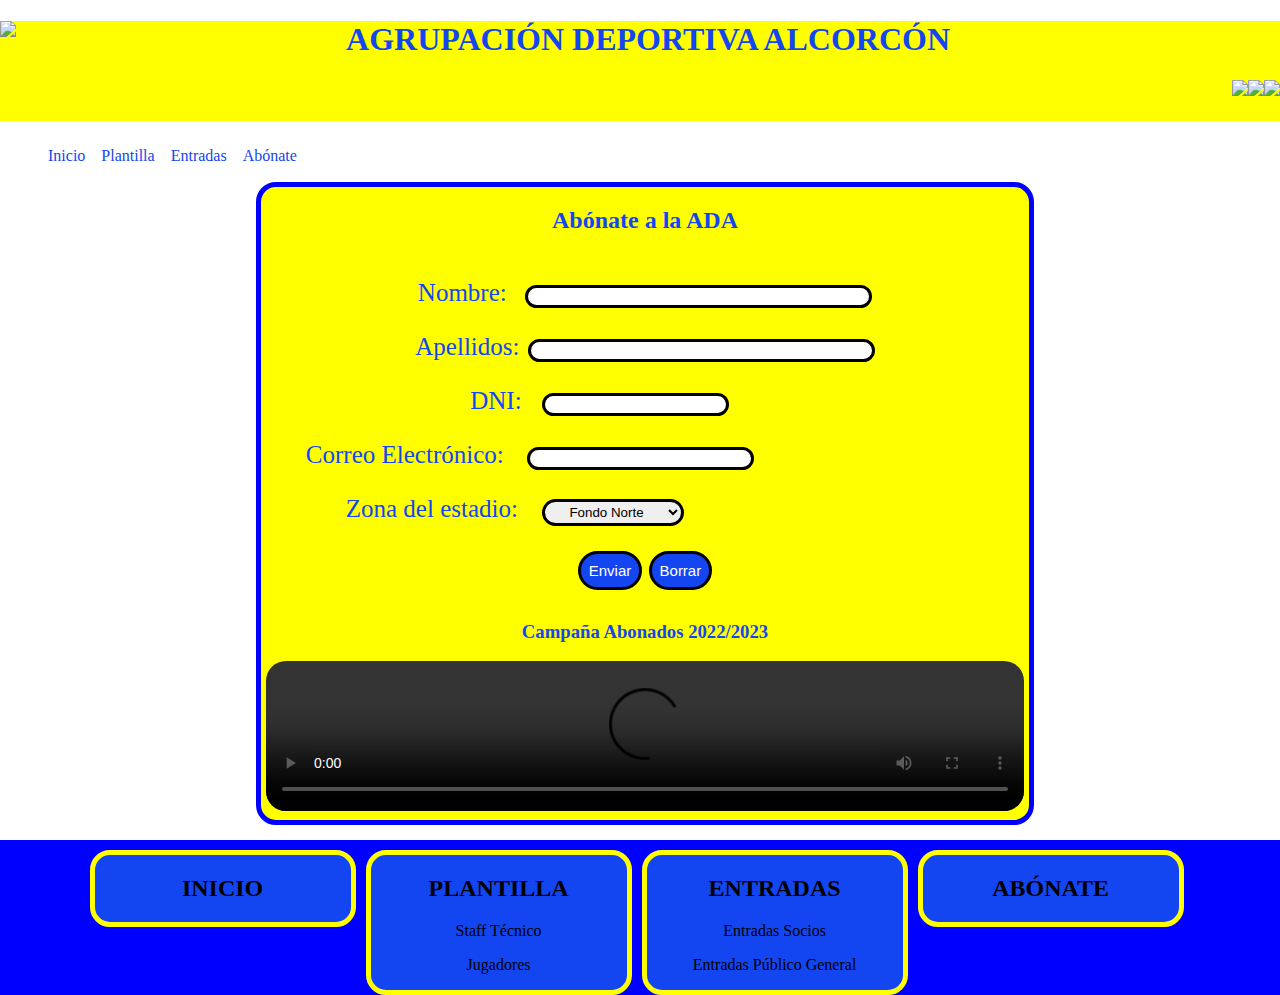
==== abono.html @ a07687a5 "Add files via upload" ====
<!DOCTYPE html>
<html lang="en">
<head>
    <meta charset="UTF-8">
    <meta http-equiv="X-UA-Compatible" content="IE=edge">
    <meta name="viewport" content="width=device-width, initial-scale=1.0">
    <title>ADA</title>
    <link rel="stylesheet" href="estilos.css">
    <link rel="icon" href="img/escudo.jpg">
</head>
<body>

    <header>
        <a href="index.html">
        <img src="img/escudo.jpg" id="escudo">
        </a>
        <h1 id="inicio">AGRUPACIÓN DEPORTIVA ALCORCÓN</h1>
        <a href="https://www.facebook.com/AgrupacionDeportivaAlcorcon/">
        <img src="img/face.jpg" class="face">
        </a>
        <a href="https://twitter.com/AD_Alcorcon">
        <img src="img/twitter.jpg" class="twitter">
        </a>
        <a href="https://www.instagram.com/adalcorconsad/">
        <img src="img/insta.jpg" class="insta">
        </a>
    </header>

    <nav>
        <ul>
            <li><a href="index.html">Inicio</a></li>
            <li class="Plantilla">
                <a href="plantilla.html" class="subplan">Plantilla</a>
                <div class="submenu">
                  <a href="staff.html">Staff Técnico</a>
                  <a href="jugadores.html">Jugadores</a>
                </div>
              </li>

              <li class="Plantilla">
                <a href="entradas.html" class="subplan">Entradas</a>
                <div class="submenu">
                  <a href="entradas_socio.html">Entradas Socios</a>
                  <a href="entradas_general.html">Entradas Público General</a>
                </div>
              </li>
            <li><a href="abono.html">Abónate</a></li>
        </ul>
        </nav>
    
        <main class="staff">
            <div>           
            <figure class="staff2">    
                <h2>Abónate a la ADA</h2>
                <form method="get" class="form_abono">
                <p>Nombre: <input type="text" name="nombre" size="40" class="form_abono2"></p>
                <p>Apellidos: <input type="text" name="apellidos" size="40" class="form_abono3"></p>
                <p class="dni">DNI: <input type="text" name="apellidos" size="20" class="form_abono4"></p>
                <p class="correo">Correo Electrónico: <input type="email" name="apellidos" size="25" class="form_abono4"></p>
                <p class="zona">Zona del estadio: 
                    <select name="menu" class="form_abono5">
                    <div class="form_abono6">
                    <option>Fondo Norte</option>
                    <option>Fondo Sur</option>
                    <option>Tribuna</option>
                    <option>Grada Lateral Baja</option>
                    <option>Grada Lateral Alta</option>
                    </div>
                  </select></p>
                  <input type="submit" value="Enviar" class="enviar">
                  <input type="reset" value="Borrar" class="borrar">
                </form>       
                <h3>Campaña Abonados 2022/2023</h3>
                <video src="video/ssstwitter.com_1680174789172.mp4" class="video_abono" controls></video>   
            </figure>
            </div>

        </main>

        <div class="clear"></div>

    <footer class="final">

        <div>

        <section class="final3">

            <article class="final4">
                <a href="index.html" class="enlace_final">
                    <h2>INICIO</h2>
                </a>
            </article>

            <article class="final5">
                <a href="plantilla.html" class="enlace_final">
                    <h2>PLANTILLA</h2>
                    <a href="staff.html" class="enlace_final">
                        <p>Staff Técnico</p>
                        </a>
                        <a href="jugadores.html" class="enlace_final">
                        <p>Jugadores</p>
                        </a>
                </a>
            </article>

            <article class="final6">
                <a href="entradas.html" class="enlace_final">
                    <h2>ENTRADAS</h2>
                    <a href="entradas_socio.html" class="enlace_final">
                    <p>Entradas Socios</p>
                    </a>
                    <a href="entradas_general.html" class="enlace_final">
                    <p>Entradas Público General</p>
                    </a>
                </a>
            </article>

            <article class="final7">
                <a href="abono.html" class="enlace_final">
                    <h2>ABÓNATE</h2>
                </a>
            </article>


        </section>         

        </div>
        
    </footer>





</body>
</html>
---- estilos.css ----
@font-face {
    font-family: 'filosofo';
    src: url(fuentes/Philosopher-Bold.ttf);
}
body{
    background-image: url(img/escudo3.jpg);
    background-attachment: fixed;
    background-repeat: no-repeat;
    background-size: cover;
    margin: 0;
    padding: 0;
    font-family: filosofo;
}
#escudo{
    height: 70px;
    float: left;  
    
}
#inicio{
    text-align: center;
    color: rgb(19, 70, 240);
    
}
header{
    background-color: yellow;
    height: 100px;
}
.insta{
    height: 40px;
    float: right;
}

.twitter{
    height: 45px;
    float: right;
}

.face{
    height: 45px;
    float: right;
}

nav{
    background-color: white;
    height: 40px;
}

ul{
    list-style: none;

}

li{
    display: inline;
    float: left;
}

a{
    text-decoration: none;
    color: rgb(19, 70, 240);

}

li a{

    padding: 8px;
    display: block;
    margin-top: 2px;

}

a:hover{

    background-color: rgb(19, 70, 240);
    color: white;    
    
}

.submenu{
    display: none;
    position: absolute;
    background-color: white;
    min-width: 100px;
    box-shadow: 0px 8px 16px 0px rgba(0,0,0,0.2);
    z-index: 1;
  }

.submenu a {
    color: rgb(19, 70, 240);
    padding: 12px 16px;
    text-decoration: none;
    display: block;
    text-align: left;
  }

.submenu a:hover {
    background-color: rgb(19, 70, 240);
    color: white;
    
}
.Plantilla:hover .submenu {
    display: block;
    
  }

main{
    margin-top: 5px;
    width: 30%;
    float: left;
    background-color: yellow;
}
.noticias{

    text-align: center;
    color:rgb(19, 70, 240);
}
.partido{

    float: left;
    width: 100%;
    height: 100%;
}

.partido_texto:hover{

    color: black;
    float: center;
    background-color: rgb(19, 70, 240);
    text-align: center;
    padding: 5px;
    margin-bottom: 5px;
    transition: 2s;
}
figure{
    margin: 5px;
}
.historia_texto:hover{

    background-color: white;
    color: rgb(19, 70, 240);
       
}
.escudo_texto:hover{

    background-color: white;
    color: rgb(19, 70, 240);
       
}
section{

    width: 68%;
    float: right    ;
    background-color: yellow;
    margin-top: 5px;
    text-align: center;
}
.hhistoria{

    color: rgb(19, 70, 240);
}
.historia2{

    color: black;
    text-align: left;
    padding-left: 10px;
    
}
.historiafoto1{

    float: left;
    width: 80%;
    height: 80%;
    border-top-right-radius: 20px;
    border-top-left-radius: 20px;

}
.historia_texto{

    padding: 5px;
    margin-bottom: 5px;
    float: left;
    background-color: rgb(19, 70, 240);
    width: 79%;
    text-align: center;
    border-bottom-left-radius: 20px;
    border-bottom-right-radius: 20px;
}
.historia3{
    text-align: left;
    padding-left: 10px;
    float: left;

}
.historiafoto2{

    float: left;
    width: 80%;
    height: 80%;
    border-top-right-radius: 20px;
    border-top-left-radius: 20px;

}
.escudo_antiguo{
    margin-top: 5px;
    margin-bottom: 5px;
    float: left;
    width: 48%;
    margin-left: 2px;
    
}
.escudofoto1{

    width: 50%;
    height: 50%;
    
}
.escudo_texto{

    background-color: rgb(19, 70, 240);
    border-bottom-right-radius: 20px;
    border-bottom-left-radius: 20px;
}
.escudo_actual{
    margin-top: 5px;
    float: right;
    width: 48%;
    margin-right: 2px;
    
}
.escudofoto2{
    width: 48.5%;
    height: 50%;
}
.clear{

    clear: both;
}
footer{

    margin-top: 10px;
   
}
.final3{

    width: 100%;
    background-color: blue;

}
.final4{

    margin-left: 5%;
    margin-top: 10px;
    width: 20%;
    float: left;
    background-color:rgb(19, 70, 240);
    border: 5px solid yellow;
    border-radius: 20px;
    margin-left: 7%;

}
.final4 .enlace_final{

    color: black;
}
.final5{

    margin-top: 10px;
    width: 20%;
    float: left;
    background-color:rgb(19, 70, 240);
    border: 5px solid yellow;
    border-radius: 20px;
    margin-left: 10px;
    margin-right: 10px;

}
.final5 .enlace_final{

    color: black;
}
.final6{
   
    margin-top: 10px;
    width: 20%;
    float: left;
    background-color:rgb(19, 70, 240);
    border: 5px solid yellow;
    border-radius: 20px;
}
.final6 .enlace_final{

    color: black;
}
.final7{
   
    margin-top: 10px;
    width: 20%;
    float: left;
    background-color:rgb(19, 70, 240);
    border: 5px solid yellow;
    border-radius: 20px;
    margin-left: 10px;   

}
.final7 .enlace_final{

    color: black;
}
.container{
    position: relative;
    width: 100%;
    margin-bottom: 5px;
} 
.image{
   
    width: 95%;
    height: 100%;
    margin-left: 2.5%;
    
  }
  
  .overlay {
    position: absolute;
    top: 80%;
    bottom: 0;
    left: 0;
    right: 0;
    width: 95%;
    opacity: 0;
    transition: .5s ease;
    background-color:rgb(19, 70, 240);
    margin-left: 2.5%;
  }
  
.container:hover .overlay {
    opacity: 1;
  }
  
.text {
    color: white;
    font-size: 14px;
    position: absolute;
    top: 50%;
    left: 47%;
    -webkit-transform: translate(-50%, -50%);
    -ms-transform: translate(-50%, -50%);
    transform: translate(-50%, -50%);
    text-align: center;
  }
.staff{

    margin-left: 20%;
    width: 60%;
    color: rgb(19, 70, 240);
    background-color: yellow;
    border: 5px solid blue;
    border-radius: 20px;
}
.staff2{

    text-align: center;

}

.cuerpo_tecnico:hover{
    color: red;
}
.fotostaff{

    width: 100%;
    height: 100%;
    border-radius: 20px;
}
.jugadores_equipo:hover{
    color: red;
}
.fotojugadores{

    width: 100%;
    height: 100%;
    border-radius: 20px;
}
.entrenadores{
    margin-left: 10%;
    width: 80%;
    color: rgb(19, 70, 240);
    background-color: yellow;
    border: 5px solid blue;
    border-radius: 20px;
    margin-bottom: 2%;

}
.staff3{

    float: left;
    width: 20%;
    margin-left: 4%;
    margin-bottom: 2%;
    overflow: hidden;
       
}
.entrenador1{
    -moz-border-radius: 50%;
     -webkit-border-radius: 50%;
     border-radius: 50%;
     border: 3px solid blue;
     width: 80%;
    
}
main div figure .entrenador2{
    
    text-align: center;
    width: 80%;
  
}
.entrenador3{
    
    text-align: center;
    font-size: 25px;
    width: 80%;

}
.primerequipo{

    float: left;
    width: 25%;
    margin-left: 7%;
    margin-bottom: 2%;
    overflow: hidden;
       
}
.primerequipo_texto{

    text-align: left;
    margin-left: 2%;
}
.entradas_promo:hover{
    color: red;
    background-color: yellow;
}
.entradas_socios_tabla{

    border: 5px solid blue;
    margin-left: 5%;
    padding-bottom: 5%;
    padding-right: 5%;
    padding-left: 5%;
    padding-top: 2%;
    border-radius: 20px;
    font-size: 20px;
    background-color: yellow;
    width: 90%;
    
}
.borde{

    padding: 15px;
}
.info_entradas{
    margin-top: 4%;
    margin-bottom: 4%;
    margin-left: 5%;
    width: 90%;
    color: rgb(19, 70, 240);
    border: 5px solid blue;
    border-radius: 20px; 
    background-image: url(img/info.jpg);
    background-attachment: fixed;
    background-repeat: no-repeat;
    background-size: cover;
    
}
.texto_socio{

    color: blue;
    background-color: yellow;
    width: 65%;
    margin-left: 18%;
}
.info_entradas2{

    text-align: center;
    padding: 5%;

}
.texto_socio2{

    color: blue;
    background-color: yellow;
    width: 70%;
    margin-left: 15%;
}
.form_abono{

    font-size: 25px; 
    width: 80%;
    margin-left: 10%;
    float: left;    
    
}
.form_abono2{

    border-radius: 20px; 
    border: 3px solid black;
    margin-left: 2%;
}
.form_abono3{

    border-radius: 20px; 
    border: 3px solid black;
    margin-left: 2px;
}
.form_abono4{

    border-radius: 20px; 
    border: 3px solid black;
    margin-left: 2%;
}
.form_abono5{

    border-radius: 20px; 
    border: 3px solid black;
    margin-left: 2%;
    padding: 2px;
    text-align: center;
}
.form_abono6{

    border-radius: 20px; 
    border: 3px solid black;    
    text-align: center;
}
.dni{

   margin-left: -15%;
}
.zona{

    margin-left: -43%;
}
.correo{

    margin-left: -38%;

}

.enviar{

    border-radius: 20px; 
    border: 3px solid black;
    color: white;
    font-size: 15px;
    padding: 8px;
    background-color: rgb(19, 70, 240);
    margin-bottom: 5%;
    margin-left: -2%;
}
.borrar{
    border-radius: 20px; 
    border: 3px solid black;
    color: white;
    font-size: 15px;
    padding: 8px;
    background-color: rgb(19, 70, 240);
    margin-right: -2%;
}
.enviar:hover{

    background-color: white;
    color: rgb(19, 70, 240);
}
.borrar:hover{

    background-color: white;
    color: rgb(19, 70, 240);
}
.video_abono{

    width: 100%;
    height: 100%;
    border-radius: 20px; 
}
.form_abono5:hover{

    background-color: rgb(19, 70, 240);
    color: white;

}
.form_abono4:hover{

    background-color: rgb(19, 70, 240);
    color: white;

}
.form_abono3:hover{

    background-color: rgb(19, 70, 240);
    color: white;

}
.form_abono2:hover{

    background-color: rgb(19, 70, 240);
    color: white;

}
.primerequipo:hover{

    -webkit-transform:scale(1.2);transform:scale(1.2);
}
.staff3:hover{

    -webkit-transform:scale(1.2);transform:scale(1.2);
}
.insta:hover{

    -webkit-transform: rotateY(180deg);
    -webkit-transform-style: preserve-3d;
    transform: rotateY(180deg);
    transform-style: preserve-3d;
}
.twitter:hover{

    -webkit-transform: rotateY(180deg);
    -webkit-transform-style: preserve-3d;
    transform: rotateY(180deg);
    transform-style: preserve-3d;
}
.face:hover{

    -webkit-transform: rotateY(180deg);
    -webkit-transform-style: preserve-3d;
    transform: rotateY(180deg);
    transform-style: preserve-3d;
}
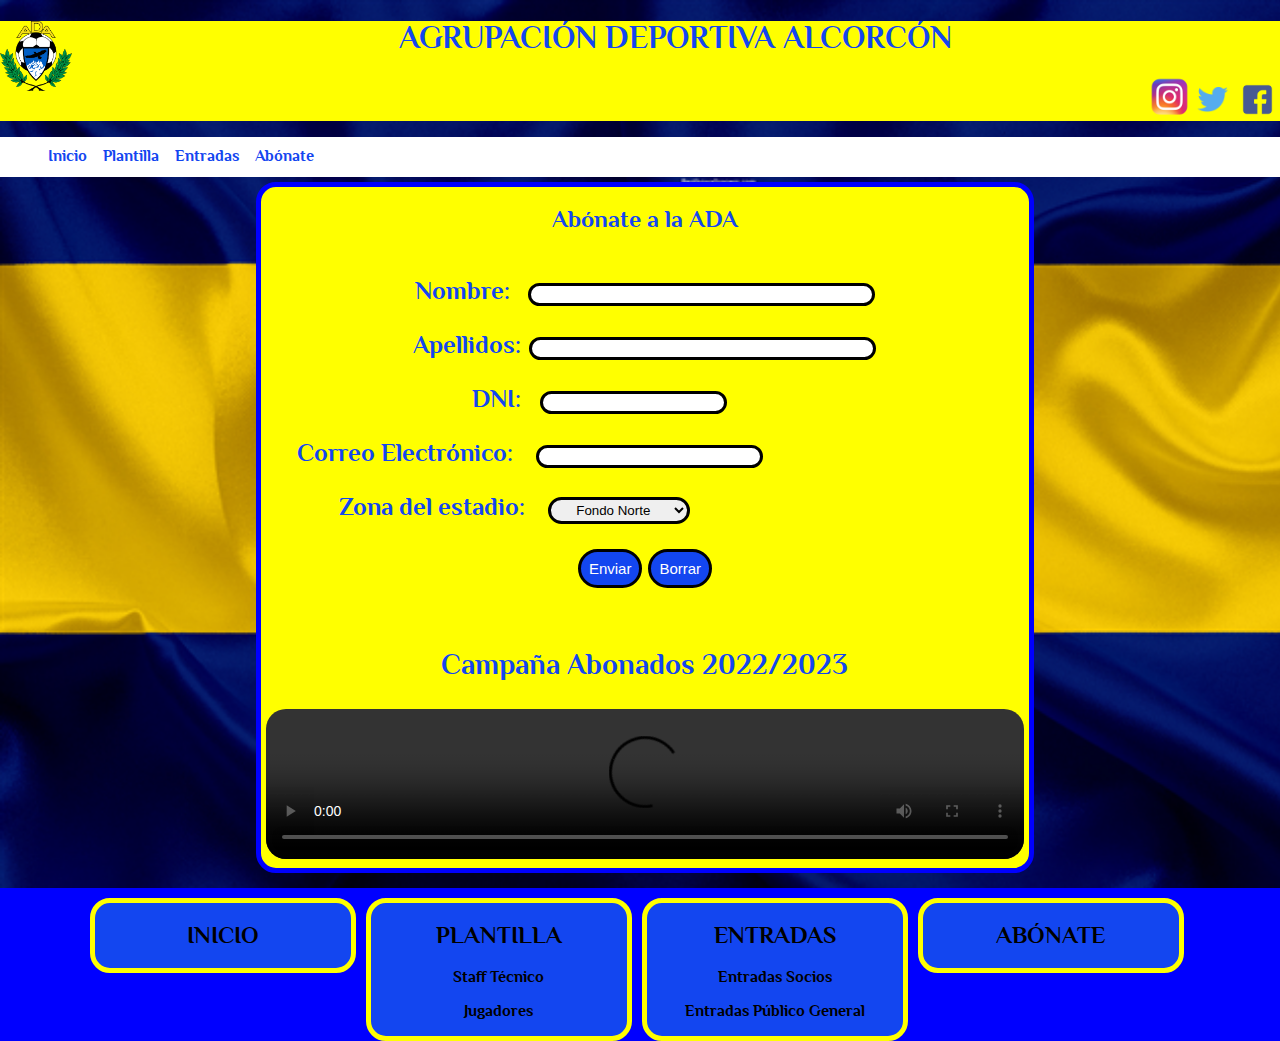
==== commit 3e5a1ace: "Update abono.html" ====
--- a/abono.html
+++ b/abono.html
@@ -69,8 +69,8 @@
                   </select></p>
                   <input type="submit" value="Enviar" class="enviar">
                   <input type="reset" value="Borrar" class="borrar">
+                  <h3 class="campaña">Campaña Abonados 2022/2023</h3>
                 </form>       
-                <h3>Campaña Abonados 2022/2023</h3>
                 <video src="video/ssstwitter.com_1680174789172.mp4" class="video_abono" controls></video>   
             </figure>
             </div>
@@ -133,4 +133,4 @@
 
 
 </body>
-</html>+</html>
